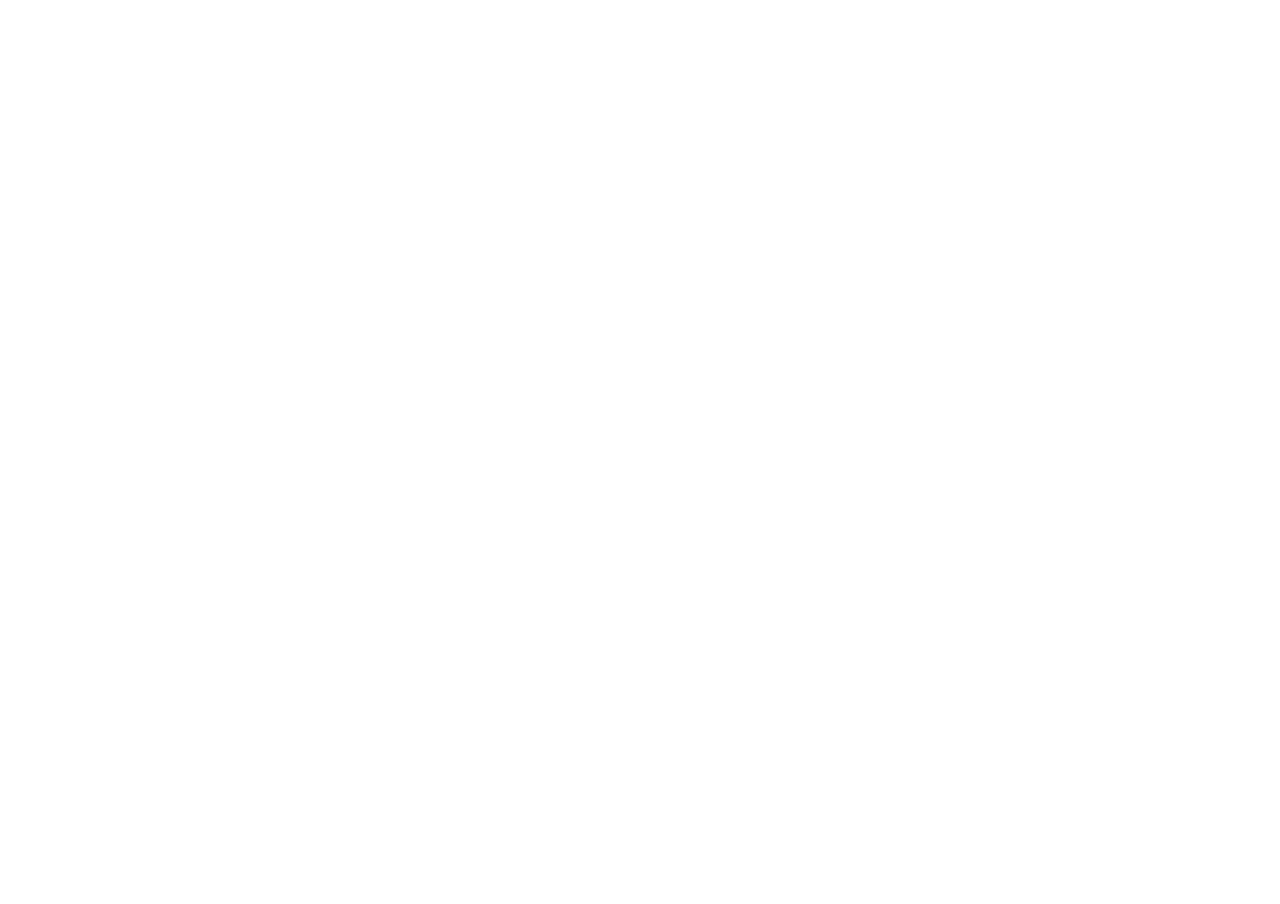
==== digital/index.html @ 6081fa4d "digital artworks" ====
<!doctype html>
<html>

<head>
  <meta charset="utf-8">
  <title>Opensource Art - Digital</title>
  <meta name="viewport" content="width=device-width, initial-scale=1">
  <link rel="stylesheet" href="css/main.css">
</head>

<body> 
  <iframe src="about:blank" id="sketchFrame" frameBorder="0"></iframe>
  <script src="js/config.js"></script>
  <script src="js/sync.js"></script>
  <script src="js/index.js"></script>
</body>

</html>
---- digital/css/main.css ----
html, body, iframe {
  margin: 0px;
  padding: 0px;
  width: 100%;
  height: 100%;
  overflow: hidden;
}

#simulator{
  background-color: #000;
}
.iframeThird{
  background-color: #FFF;
  width: 1080px;
  height: 1920px;
  float: left;
  border: 1px solid;
  zoom: 1;
  -moz-transform: scale(0.45);
  -moz-transform-origin: 0 0;
  -o-transform: scale(0.45);
  -o-transform-origin: 0 0;
  -webkit-transform: scale(0.45);
  -webkit-transform-origin: 0 0;
  position: absolute;
  top: 0px;
}
#sketchFrame2.iframeThird{
  left: 486px;
}
#sketchFrame3.iframeThird{
  left: 972px;
}
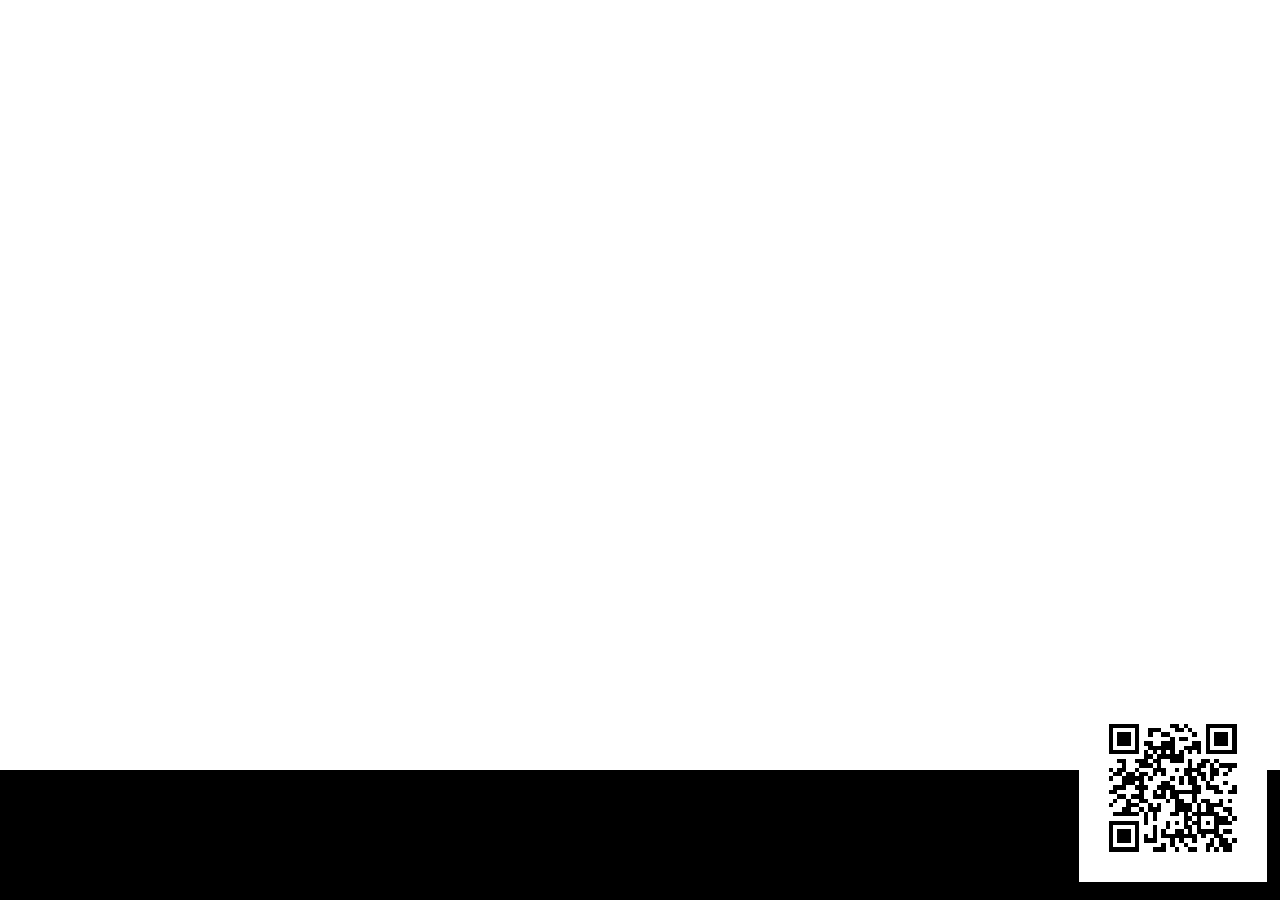
==== commit 79010967: "UI" ====
--- a/digital/index.html
+++ b/digital/index.html
@@ -10,8 +10,13 @@
 
 <body> 
   <iframe src="about:blank" id="sketchFrame" frameBorder="0"></iframe>
+  <div id="meta"></div>
+  <div id="qrcode"></div>
+  <div id="progress"></div>
+  <div id="overlay"></div>
   <script src="js/config.js"></script>
   <script src="js/sync.js"></script>
+  <script src="js/qrcode.min.js"></script>
   <script src="js/index.js"></script>
 </body>
 
--- a/digital/css/main.css
+++ b/digital/css/main.css
@@ -1,3 +1,20 @@
+@font-face {
+  font-family: 'ProcessingSans-Bold';
+  src: url('../fonts/ProcessingSans-Bold.ttf');
+}
+@font-face {
+  font-family: 'ProcessingSans-Regular';
+  src: url('../fonts/ProcessingSans-Regular.ttf');
+}
+@font-face {
+  font-family: 'SourceCodePro-Bold';
+  src: url('../fonts/SourceCodePro-Bold.ttf');
+}
+@font-face {
+  font-family: 'SourceCodePro-Regular';
+  src: url('../fonts/SourceCodePro-Regular.ttf');
+}
+
 html, body, iframe {
   margin: 0px;
   padding: 0px;
@@ -5,6 +22,66 @@
   height: 100%;
   overflow: hidden;
 }
+
+iframe {
+  height: 90%;
+}
+
+#meta{
+  position: absolute;
+  bottom: 0px;
+  left: 0px;
+  width: 100%;
+  height: 10%;
+  z-index: 1000;
+  color: white;
+  background-color: black;
+  padding: 20px;
+  font-family: 'SourceCodePro-Regular';
+  font-size: 20px;
+}
+#meta h1{
+  font-family: 'SourceCodePro-Bold';
+  font-size: 40px;
+}
+
+#qrcode {
+  position: absolute;
+  bottom: 2%;
+  right: 1%;
+  z-index: 1500;
+  padding: 30px;
+  background-color: white;
+}
+
+#progress {
+  background-color: white;
+  bottom: 0px;
+  left: 0px;
+  width: 0px;
+  height: 20px;
+  position: absolute;
+  z-index: 1500;
+}
+
+#overlay {
+  background: rgb(0,0,0);
+  opacity: 0;
+  position: absolute;
+  top:0;
+  left:0;
+  width:100%;
+  height:100%;
+  transition:opacity 1s ease;
+  z-index: 2000;
+}
+
+#overlay.active {
+  opacity:1;
+}
+
+
+
 
 #simulator{
   background-color: #000;
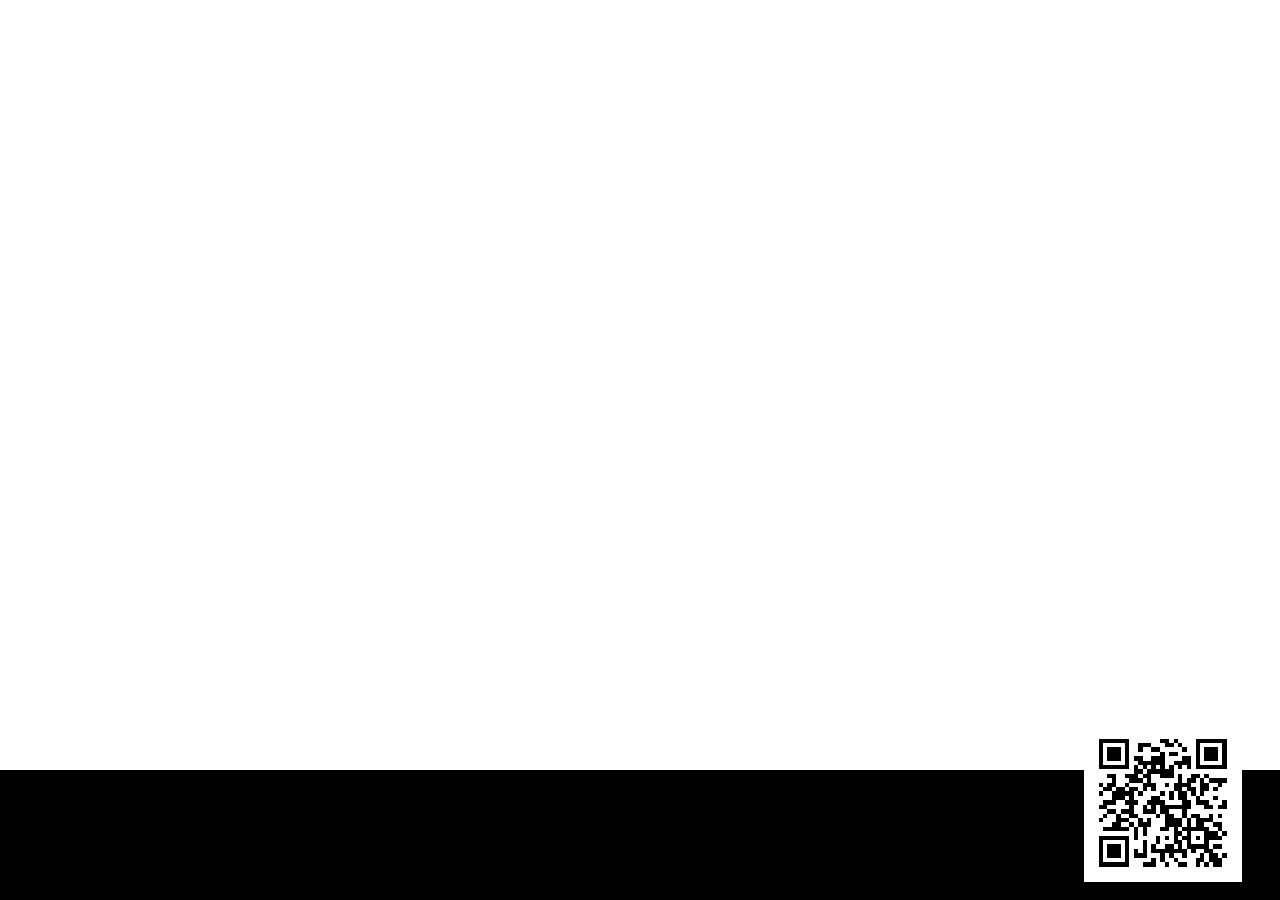
==== commit 97679d50: "Atualiza titulos" ====
--- a/digital/index.html
+++ b/digital/index.html
@@ -3,7 +3,7 @@
 
 <head>
   <meta charset="utf-8">
-  <title>Opensource Art - Digital</title>
+  <title>Arte de Código Aberto - Digital</title>
   <meta name="viewport" content="width=device-width, initial-scale=1">
   <link rel="stylesheet" href="css/main.css">
 </head>
--- a/digital/css/main.css
+++ b/digital/css/main.css
@@ -14,6 +14,10 @@
   font-family: 'SourceCodePro-Regular';
   src: url('../fonts/SourceCodePro-Regular.ttf');
 }
+
+* {
+  cursor: none;
+  }
 
 html, body, iframe {
   margin: 0px;
@@ -43,14 +47,16 @@
 #meta h1{
   font-family: 'SourceCodePro-Bold';
   font-size: 40px;
+  max-width: 76%;
+  margin-bottom: 5px;
 }
 
 #qrcode {
   position: absolute;
   bottom: 2%;
-  right: 1%;
+  right: 3%;
   z-index: 1500;
-  padding: 30px;
+  padding: 15px;
   background-color: white;
 }
 
